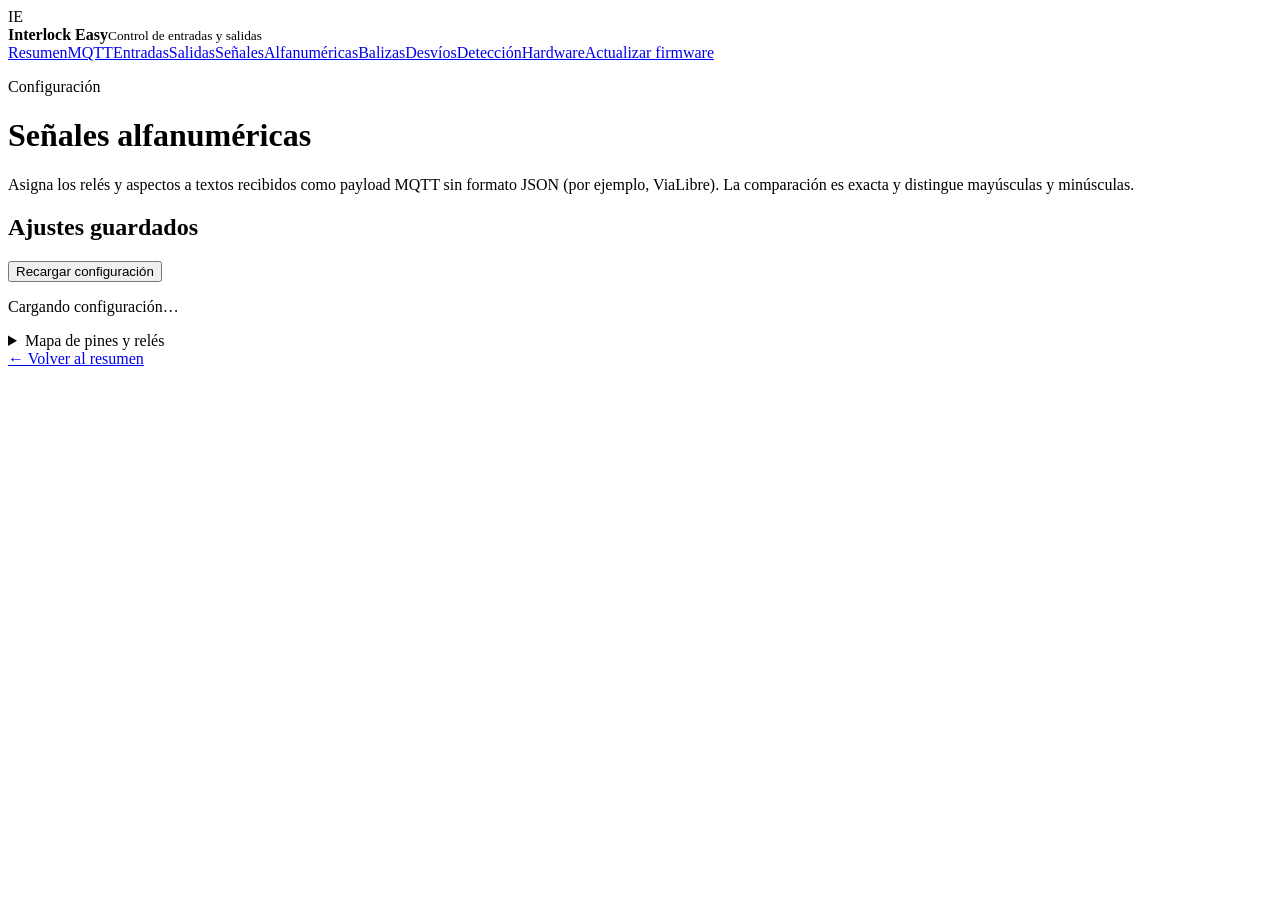
==== data/alphanumerics.html @ 4f7d8636 "Balizas" ====
<!doctype html><html lang="es"><head><meta charset="utf-8"><meta name="viewport" content="width=device-width,initial-scale=1"><title>Alfanuméricas · Interlock Easy</title><link rel="stylesheet" href="/style.css"></head><body><header><div class="brand"><span class="brand-mark">IE</span><div><strong>Interlock Easy</strong><small>Control de entradas y salidas</small></div></div><nav><a href="/index.html">Resumen</a><a href="/mqtt.html">MQTT</a><a href="/inputs.html">Entradas</a><a href="/outputs.html">Salidas</a><a href="/signals.html">Señales</a><a href="/alphanumerics.html" aria-current="page">Alfanuméricas</a><a href="/beacons.html">Balizas</a><a href="/turnouts.html">Desvíos</a><a href="/detection.html">Detección</a><a href="/hardware.html">Hardware</a><a href="/firmware.html">Actualizar firmware</a></nav></header><main><div class="hero"><div><p class="eyebrow">Configuración</p><h1>Señales alfanuméricas</h1><p>Asigna los relés y aspectos a textos recibidos como payload MQTT sin formato JSON (por ejemplo, ViaLibre). La comparación es exacta y distingue mayúsculas y minúsculas.</p></div></div><section class="config-panel"><div class="section-head"><h2>Ajustes guardados</h2><button type="button" id="load-config">Recargar configuración</button></div><p id="config-message" role="status">Cargando configuración…</p><details id="resource-map" class="resource-map"><summary>Mapa de pines y relés</summary></details><form id="config-form" data-section="alphanumerics" hidden><div id="config-fields"></div><div class="actions"><button type="submit" id="save-config">Guardar y aplicar</button></div></form></section><footer><a href="/index.html">← Volver al resumen</a></footer></main><script src="/resources.js" defer></script><script src="/config.js" defer></script></body></html>
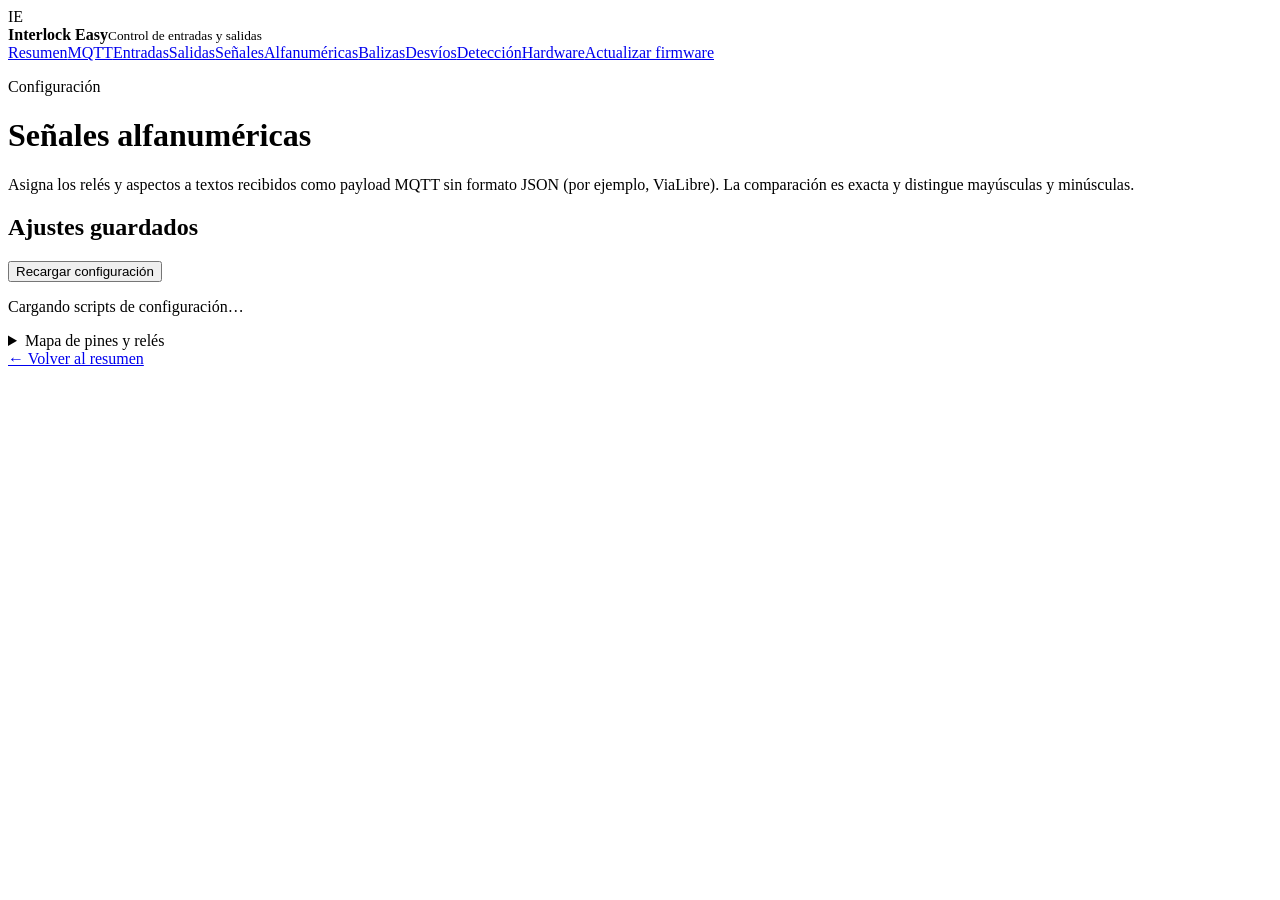
==== commit d025e6c5: "web reparadas" ====
--- a/data/alphanumerics.html
+++ b/data/alphanumerics.html
@@ -1 +1,81 @@
-<!doctype html><html lang="es"><head><meta charset="utf-8"><meta name="viewport" content="width=device-width,initial-scale=1"><title>Alfanuméricas · Interlock Easy</title><link rel="stylesheet" href="/style.css"></head><body><header><div class="brand"><span class="brand-mark">IE</span><div><strong>Interlock Easy</strong><small>Control de entradas y salidas</small></div></div><nav><a href="/index.html">Resumen</a><a href="/mqtt.html">MQTT</a><a href="/inputs.html">Entradas</a><a href="/outputs.html">Salidas</a><a href="/signals.html">Señales</a><a href="/alphanumerics.html" aria-current="page">Alfanuméricas</a><a href="/beacons.html">Balizas</a><a href="/turnouts.html">Desvíos</a><a href="/detection.html">Detección</a><a href="/hardware.html">Hardware</a><a href="/firmware.html">Actualizar firmware</a></nav></header><main><div class="hero"><div><p class="eyebrow">Configuración</p><h1>Señales alfanuméricas</h1><p>Asigna los relés y aspectos a textos recibidos como payload MQTT sin formato JSON (por ejemplo, ViaLibre). La comparación es exacta y distingue mayúsculas y minúsculas.</p></div></div><section class="config-panel"><div class="section-head"><h2>Ajustes guardados</h2><button type="button" id="load-config">Recargar configuración</button></div><p id="config-message" role="status">Cargando configuración…</p><details id="resource-map" class="resource-map"><summary>Mapa de pines y relés</summary></details><form id="config-form" data-section="alphanumerics" hidden><div id="config-fields"></div><div class="actions"><button type="submit" id="save-config">Guardar y aplicar</button></div></form></section><footer><a href="/index.html">← Volver al resumen</a></footer></main><script src="/resources.js" defer></script><script src="/config.js" defer></script></body></html>+<!doctype html><html lang="es"><head><meta charset="utf-8"><meta name="viewport" content="width=device-width,initial-scale=1"><title>Alfanuméricas · Interlock Easy</title><link rel="stylesheet" href="/style.css"></head><body><header><div class="brand"><span class="brand-mark">IE</span><div><strong>Interlock Easy</strong><small>Control de entradas y salidas</small></div></div><nav><a href="/index.html">Resumen</a><a href="/mqtt.html">MQTT</a><a href="/inputs.html">Entradas</a><a href="/outputs.html">Salidas</a><a href="/signals.html">Señales</a><a href="/alphanumerics.html" aria-current="page">Alfanuméricas</a><a href="/beacons.html">Balizas</a><a href="/turnouts.html">Desvíos</a><a href="/detection.html">Detección</a><a href="/hardware.html">Hardware</a><a href="/firmware.html">Actualizar firmware</a></nav></header><main><div class="hero"><div><p class="eyebrow">Configuración</p><h1>Señales alfanuméricas</h1><p>Asigna los relés y aspectos a textos recibidos como payload MQTT sin formato JSON (por ejemplo, ViaLibre). La comparación es exacta y distingue mayúsculas y minúsculas.</p></div></div><section class="config-panel"><div class="section-head"><h2>Ajustes guardados</h2><button type="button" id="load-config">Recargar configuración</button></div><p id="config-message" role="status">Cargando configuración…</p><details id="resource-map" class="resource-map"><summary>Mapa de pines y relés</summary></details><form id="config-form" data-section="alphanumerics" hidden><div id="config-fields"></div><div class="actions"><button type="submit" id="save-config">Guardar y aplicar</button></div></form></section><footer><a href="/index.html">← Volver al resumen</a></footer></main><script>
+/* INTERLOCK_CONFIG_BOOTSTRAP_V1
+   Descarga los scripts en orden, reintenta errores de red y muestra fallos. */
+(() => {
+  const message = document.getElementById('config-message');
+  const reload = document.getElementById('load-config');
+  const form = document.getElementById('config-form');
+  const scripts = ['/resources.js', '/config.js'];
+  let loading = false;
+  let loaded = false;
+  const wait = ms => new Promise(resolve => setTimeout(resolve, ms));
+
+  function errorMessage(text) {
+    if (message) message.textContent = text;
+    if (form) form.hidden = true;
+  }
+  async function fetchScript(path) {
+    let lastError;
+    for (let attempt = 1; attempt <= 4; attempt++) {
+      try {
+        const controller = new AbortController();
+        const timer = setTimeout(() => controller.abort(), 10000);
+        let response;
+        try {
+          response = await fetch(path + '?v=' + Date.now(), {
+            cache: 'no-store', signal: controller.signal
+          });
+        } finally {
+          clearTimeout(timer);
+        }
+        if (!response.ok) throw new Error('HTTP ' + response.status);
+        const source = await response.text();
+        if (!source.trim()) throw new Error('Respuesta vacía');
+        return source;
+      } catch (error) {
+        lastError = error;
+        if (attempt < 4) await wait(600 * attempt);
+      }
+    }
+    throw new Error(path + ': ' + (lastError?.message || 'sin respuesta'));
+  }
+  function execute(source, name) {
+    const node = document.createElement('script');
+    node.textContent = source + '\n//# sourceURL=' + name;
+    document.body.appendChild(node);
+    node.remove();
+  }
+  async function initialize() {
+    if (loading || loaded) return;
+    loading = true;
+    errorMessage('Cargando scripts de configuración…');
+    try {
+      // Descarga y ejecución secuenciales: evita ráfagas de sockets W5500.
+      const resources = await fetchScript(scripts[0]);
+      execute(resources, 'resources.js');
+      if (typeof Resources === 'undefined') {
+        throw new Error('resources.js no pudo inicializarse');
+      }
+      const config = await fetchScript(scripts[1]);
+      execute(config, 'config.js');
+      loaded = true;
+      // config.js realiza su propia petición /api/config y pinta los formularios.
+    } catch (error) {
+      errorMessage('Error de carga: ' + error.message +
+                   '. Pulsa «Recargar configuración» para reintentar.');
+    } finally {
+      loading = false;
+    }
+  }
+
+  if (reload) {
+    // Solo intercepta si el inicializador aún no llegó a ejecutarse.
+    reload.addEventListener('click', event => {
+      if (loaded) return; // config.js gestiona este botón normalmente.
+      event.stopImmediatePropagation();
+      initialize();
+    }, true);
+  }
+  initialize();
+})();
+</script></body></html>
